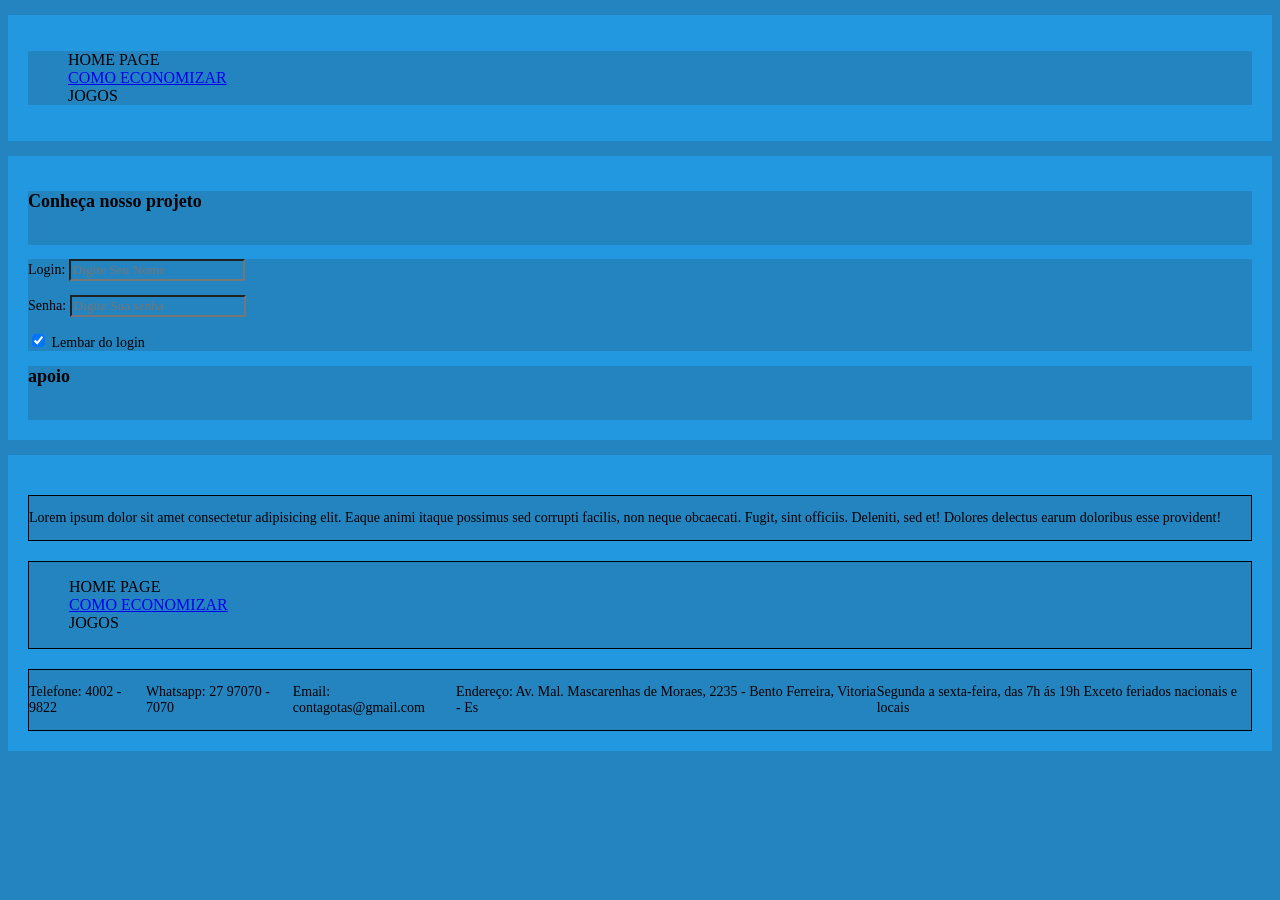
==== HomePage.html @ 2f1e4fcc "SOTRISTEZA" ====
<!doctype html>
<html lang="pt-br">
  <head>
    <meta charset="UTF-8" />
    <meta name="viewport" content="width=device-width, initial-scale=1.0" />
    <title>Conta Gotas</title>
    <link rel="stylesheet" href="style.css">
  </head>
  <body>
    <header>
      <section class="container">
        <div class="icones">
          <a href="./Imagens/logo_conta_gotas.png"></a>
          <a href="./Imagens/logo_liquefeito.png"></a>
        </div>

        <div class="barraNavegacao">
          <nav>
            <ul>
              <li>HOME PAGE</li>
              <li><a href="./ComoEconomizar.html"> COMO ECONOMIZAR </a></li>
              <li>
                <a href="https://www.escolagames.com.br/jogos/memo-agua"></a
                >JOGOS
              </li>
            </ul>
          </nav>
        </div>
      </section>
    </header>

    <main>
      <section class="container">
        <div class="Video">
          <h1>Conheça nosso projeto</h1>
          <img src="./Imagens/1.jpg" alt="">
        </div>

        <div class="RedesSociais">  

        </div>

        <div class="login">

          <p>
            <label for="login"> Login:</label>
            <input
              type="text"
              name="nome"
              id="nome"
              placeholder="Digite Seu Nome"
              required
            />
          </p>

          <p>
            <label for="Senha"> Senha:</label>
            <input
              type="Senha"
              name="Senha"
              id="Senha"
              placeholder="Digite Sua senha"
              required
            />
          </p>

          <p>

              <label>
              <input type="checkbox" checked>
                 Lembar do login
              </label>

          </p>
        </div>

        <div class="Apoio">
        <h1>apoio</h1>
          <img src="./Imagens/apoio/acer.png" alt="">
          <img src="./Imagens/apoio/alibaba.png" alt="">
          <img src="./Imagens/apoio/canon.png" alt="">
          <img src="./Imagens/apoio/compac.png" alt="">
          <img src="./Imagens/apoio/hp.png" alt="">
        </div>


      </section>
    </main>

    <footer>
      <section class="container">
        <div class="bloco-footer">
          <p>
            Lorem ipsum dolor sit amet consectetur adipisicing elit. Eaque animi
            itaque possimus sed corrupti facilis, non neque obcaecati. Fugit,
            sint officiis. Deleniti, sed et! Dolores delectus earum doloribus
            esse provident!
          </p>
        </div>

        <div class="bloco-footer">
          <nav>
            <ul>
              <li>HOME PAGE</li>
              <li><a href="./ComoEconomizar.html"> COMO ECONOMIZAR </a></li>
              <li>
                <a href="https://www.escolagames.com.br/jogos/memo-agua"></a
                >JOGOS
              </li>
            </ul>
          </nav>
        </div>

        <div class="bloco-footer">
          <p>Telefone: 4002 - 9822</p>

          <p>Whatsapp: 27 97070 - 7070</p>

          <p>Email: contagotas@gmail.com</p>

          <p>
            Endereço: Av. Mal. Mascarenhas de Moraes, 2235 - Bento Ferreira,
            Vitoria - Es
          </p>

          <p>
            Segunda a sexta-feira, das 7h ás 19h Exceto feriados nacionais e
            locais
          </p>
        </div>
      </section>
    </footer>
  </body>
</html>
---- style.css ----
@font-face {
    font-family: "trebuc";
    src: url(./Fonte/trebuc.ttf);
}


*{
    background-color: #2484bf;
    font-family: "trebuc";
}

h1{
    font-size: 18px;
}

p{
    font-size: 14px
}

.container{
    padding: 20px;
    margin-top: 15px;
    background-color:#2298e1 ;
}

nav li{
    list-style: none;
}

.topo{
    display: flex;
}

.icones{
    justify-content:left ;
}

.BarraNavegacao{
    justify-content: flex;
    align-items: right;
    
    border: 1px solid;
}

.icones img{
    width:50;
    display: block;
    height: 50px;
  
}


.texto{
    display: inline-block;
    border: solid;
    width: 100%;
    height: 100%;
    padding: 15px;
    margin: 15px
}

.bloco-footer{
    display: flex;
    margin-top: 20px;
    border: 1px solid;

}
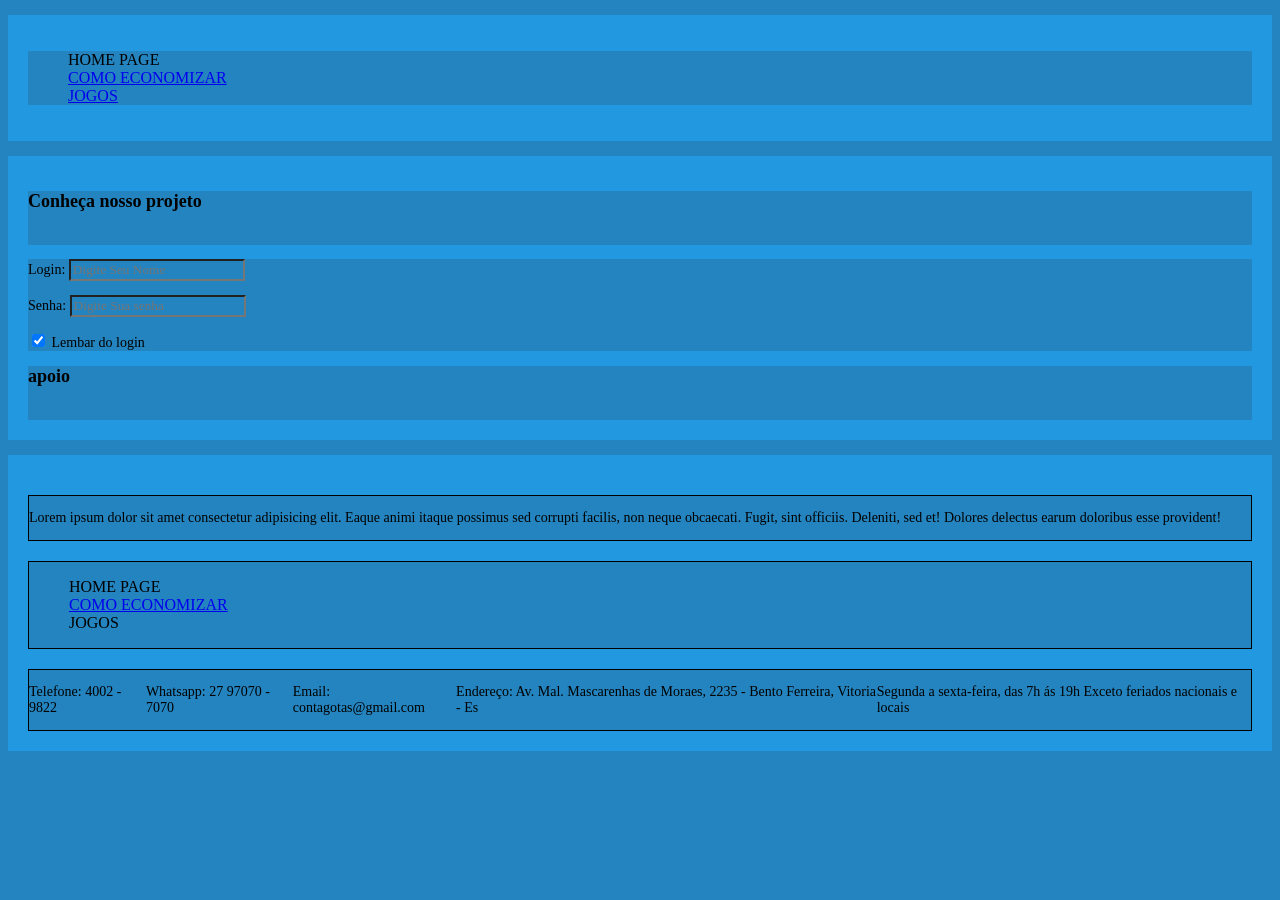
==== commit 13e848e6: "TRISTE" ====
--- a/HomePage.html
+++ b/HomePage.html
@@ -20,8 +20,8 @@
               <li>HOME PAGE</li>
               <li><a href="./ComoEconomizar.html"> COMO ECONOMIZAR </a></li>
               <li>
-                <a href="https://www.escolagames.com.br/jogos/memo-agua"></a
-                >JOGOS
+                <a href="https://www.escolagames.com.br/jogos/memo-agua">JOGOS</a
+                >
               </li>
             </ul>
           </nav>
